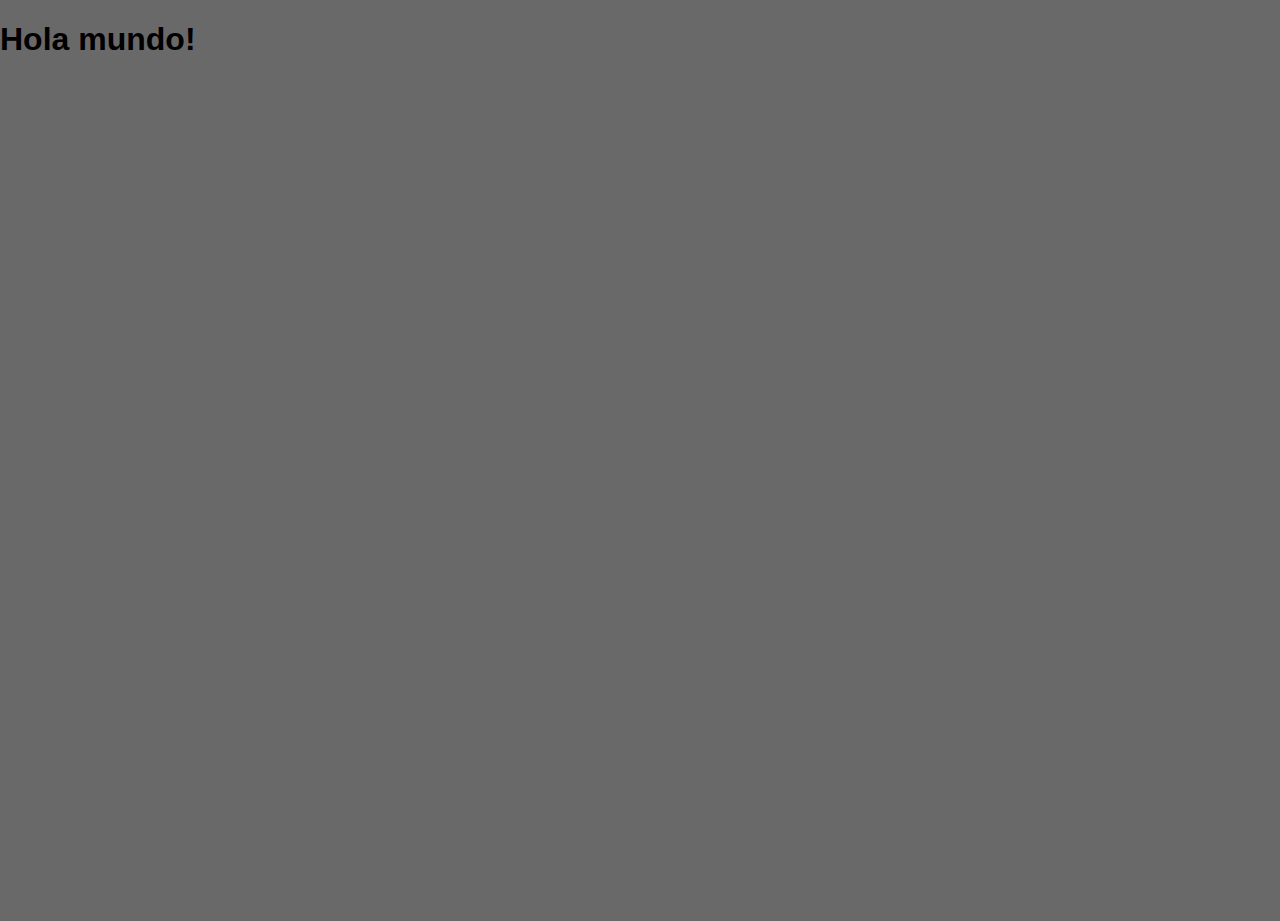
==== index.html @ 9ba608f8 "prueba de color de fondo" ====
<!DOCTYPE html>
<html lang="es">
<head>
    <meta charset="UTF-8">
    <meta name="viewport" content="width=device-width, initial-scale=1.0">
    <title>Experiencia Álterego</title>
    <link rel="shortcut icon" href="./imgs/favicon-01.png" type="image/x-icon">

    <link rel="stylesheet" href="./css/estilos.css">

</head>
<body>
    <h1>Hola mundo!</h1>
</body>
</html>
---- css/estilos.css ----
body{
    padding: 0;
    margin: 0;
    width: 100%;
    height: 100vh;
    overflow: hidden;
    background-color: dimgray;
}

h1{
    font-family: 'Franklin Gothic Medium', 'Arial Narrow', Arial, sans-serif;
}
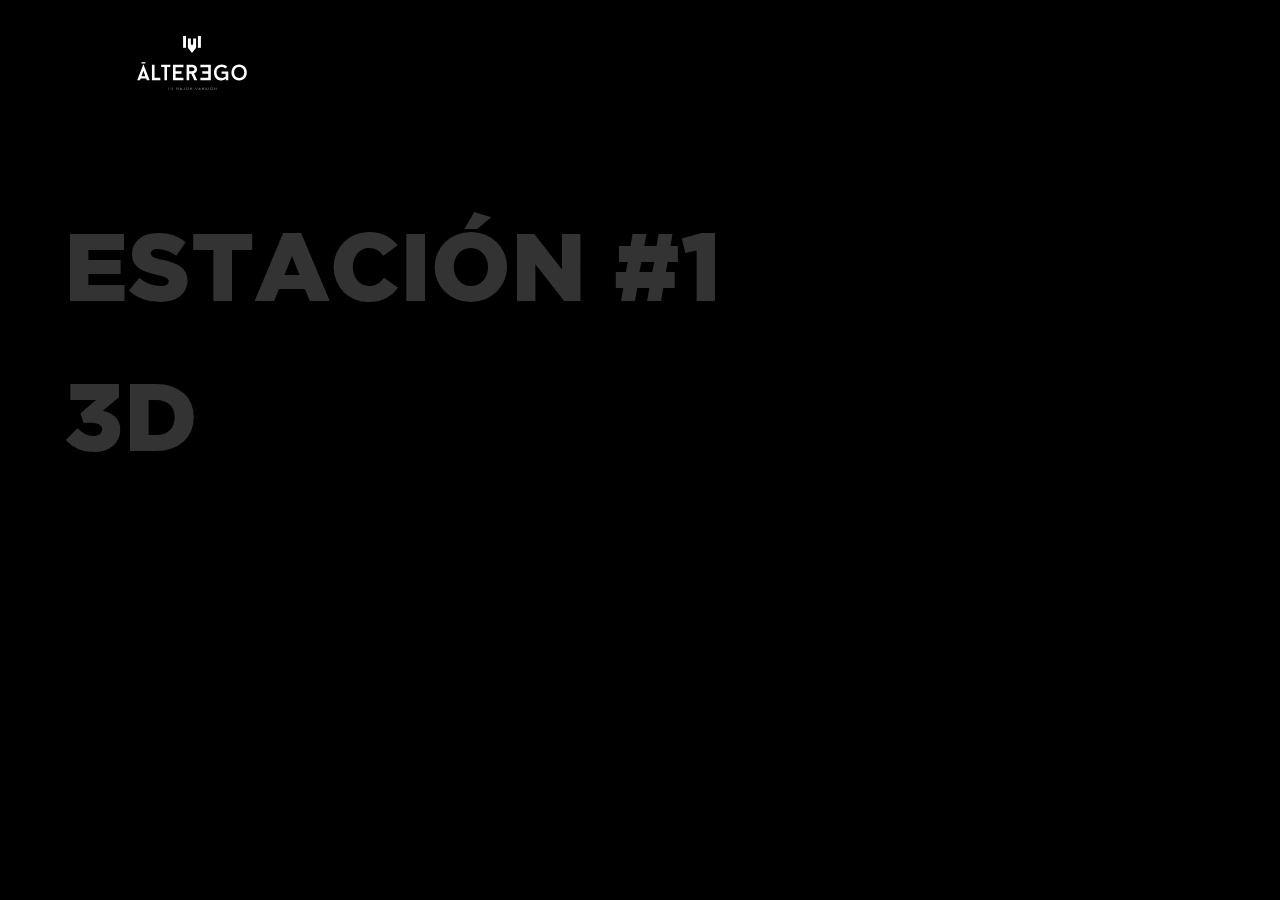
==== commit 41f6a3e3: "maqueteado separador estacion 1" ====
--- a/index.html
+++ b/index.html
@@ -1,15 +1,47 @@
 <!DOCTYPE html>
 <html lang="es">
+
 <head>
     <meta charset="UTF-8">
     <meta name="viewport" content="width=device-width, initial-scale=1.0">
     <title>Experiencia Álterego</title>
     <link rel="shortcut icon" href="./imgs/favicon-01.png" type="image/x-icon">
 
+    <link rel="stylesheet" href="./css/generalidades.css">
     <link rel="stylesheet" href="./css/estilos.css">
 
+    <script src="https://kit.fontawesome.com/635234d3c3.js" crossorigin="anonymous"></script>
+
 </head>
+
 <body>
-    <h1>Hola mundo!</h1>
+    <header>
+        <img src="./imgs/MARCA_AE-Principal.svg" alt="Isologotipo Álterego">
+        <a href="#menuhamburguesa"><i class="fas fa-bars"></i></a>
+            <!-- <img src="" alt="Icono menú hamburguesa"> -->
+    </header>
+
+
+
+
+    <aside id="menuhamburguesa" class="hidden">
+        <h1>Bienvenido!</h1>
+        <img src="" alt="perfil usuario actual">
+        <p>Lorem ipsum dolor sit amet consectetur adipisicing elit. Dignissimos beatae harum sed aliquid id nemo ab nam
+            minus soluta at rerum sint, debitis provident aperiam neque. Saepe esse vel magnam.</p>
+    </aside>
+    
+    
+    
+    
+    
+    <main>
+        <section id="estacion3d">
+            <h1 class="titulo-estacion">Estación #1 <br> 3D</h1>
+        </section>
+
+
+    </main>
 </body>
+
 </html>--- a/css/generalidades.css
+++ b/css/generalidades.css
@@ -0,0 +1,78 @@
+/*
+*****************************************************************************
+Fuentes
+*****************************************************************************
+*/
+
+@import url('https://fonts.googleapis.com/css?family=Roboto:300,400,700&display=swap');
+
+
+@font-face {
+    font-family: 'Baron_neue_regular';
+    src: url('../fonts/baron_neue/BaronNeue.otf');
+}
+
+@font-face {
+    font-family: 'Gotham-Thin';
+    src: url('../fonts/Gotham/Gotham-Thin.otf');
+}
+
+@font-face {
+    font-family: 'Gotham-Light';
+    src: url('../fonts/Gotham/Gotham-Light.otf');
+}
+
+@font-face {
+    font-family: 'Gotham-Medium';
+    src: url('../fonts/Gotham/Gotham-Medium.otf');
+}
+
+@font-face {
+    font-family: 'Gotham-Book';
+    src: url('../fonts/Gotham/Gotham-Book.otf');
+}
+
+@font-face {
+    font-family: 'Gotham-Bold';
+    src: url('../fonts/Gotham/Gotham-Bold.otf');
+}
+
+@font-face {
+    font-family: 'Gotham-Black';
+    src: url('../fonts/Gotham/Gotham-Black.ttf');
+}
+
+@font-face {
+    font-family: 'Gotham-Ultra';
+    src: url('../fonts/Gotham/Gotham-Ultra.otf');
+}
+
+
+
+/*
+*****************************************************************************
+Paleta de colores
+*****************************************************************************
+*/
+
+
+html{
+    --aecolor-negro: #000000;
+    --aecolor-gris-oscuro: #333333;
+    --aecolor-gris-intermedio: #999999;
+    --aecolor-gris-claro: #CCCCCC;
+    --aecolor-blanco: #FFFFFF;
+    --aecolor-rojo: #F2333A;
+    --aecolor-CURRENT-MAIN-COLOR: #FFFFFF;
+}
+
+
+/*
+*****************************************************************************
+Definiciones generales
+*****************************************************************************
+*/
+
+.hidden{
+    display: none;
+}
--- a/css/estilos.css
+++ b/css/estilos.css
@@ -1,12 +1,135 @@
-body{
+/* 
+Paleta de colores
+
+{
+    --aecolor-negro: #000000;
+    --aecolor-gris-oscuro: #333333;
+    --aecolor-gris-intermedio: #999999;
+    --aecolor-gris-claro: #CCCCCC;
+    --aecolor-blanco: #FFFFFF;
+    --aecolor-rojo: #F2333A;
+    --aecolor-CURRENT-MAIN-COLOR
+}
+
+son variables. Se llaman con la fución var().
+Ej: 
+background-color: var(aecolor-rojo);
+
+
+en el caso de --aecolor-CURRENT-MAIN-COLOR es una variable
+para ir actualizando a medida que se cambia de sección,
+y que todo tenga el mismo color base (principalmente para textos)
+
+*/
+
+/*
+Fonts utilizables:
+    'Baron_neue_regular'
+    'Gotham-Thin'
+    'Gotham-Light'
+    'Gotham-Medium'
+    'Gotham-Book'
+    'Gotham-Bold'
+    'Gotham-Black'
+    'Gotham-Ultra'
+    'Roboto'
+        300
+        400
+        700
+
+
+
+
+
+
+*/
+
+/*
+Iconpack - fontAwesome
+https://fontawesome.com/
+
+como usar:
+<i class="fas fa-camera"></i>
+la clase puede ser:
+- fas= para estilo "sólido"
+- fab= para marcas / brands
+
+fa-camera
+"fa" es prefijo de fontawesome. Para todos los íconos es el mismo
+"camera" es el ícono seleccionado, es lo que hay qeu cambiar
+
+
+acá se pueden encontrar todos los íconos gratuitos:
+https://fontawesome.com/icons?d=gallery&s=solid&m=free
+
+
+*/
+
+/*
+*****************************************************************************
+Definiciones generales
+*****************************************************************************
+*/
+
+
+body {
     padding: 0;
     margin: 0;
     width: 100%;
     height: 100vh;
-    overflow: hidden;
-    background-color: dimgray;
+    background-color: var(--aecolor-negro);
 }
 
-h1{
-    font-family: 'Franklin Gothic Medium', 'Arial Narrow', Arial, sans-serif;
+a {
+    text-decoration: none;
+    color: var(--aecolor-CURRENT-MAIN-COLOR);
+}
+
+main{
+    font-family: 'Gotham-Black', sans-serif !important;
+    color: var(--aecolor-gris-oscuro);
+}
+
+
+.titulo-estacion{
+    position: fixed;
+    left: 5vw;
+    font-size: 6em;
+    text-transform: uppercase;
+    line-height: 150px;
+}
+
+
+/*
+*****************************************************************************
+Header
+*****************************************************************************
+*/
+
+header {
+    height: 8vh;
+    width: 100%;
+    padding: 3vh 0;
+}
+
+header img {
+    height: 100%;
+    margin-left: 10vw;
+}
+
+header a {
+    position: absolute;
+    right: 10vw;
+}
+
+
+/*
+*****************************************************************************
+Secciones
+*****************************************************************************
+*/
+
+#estacion3d {
+    width: 100%;
+    height: 100%;
 }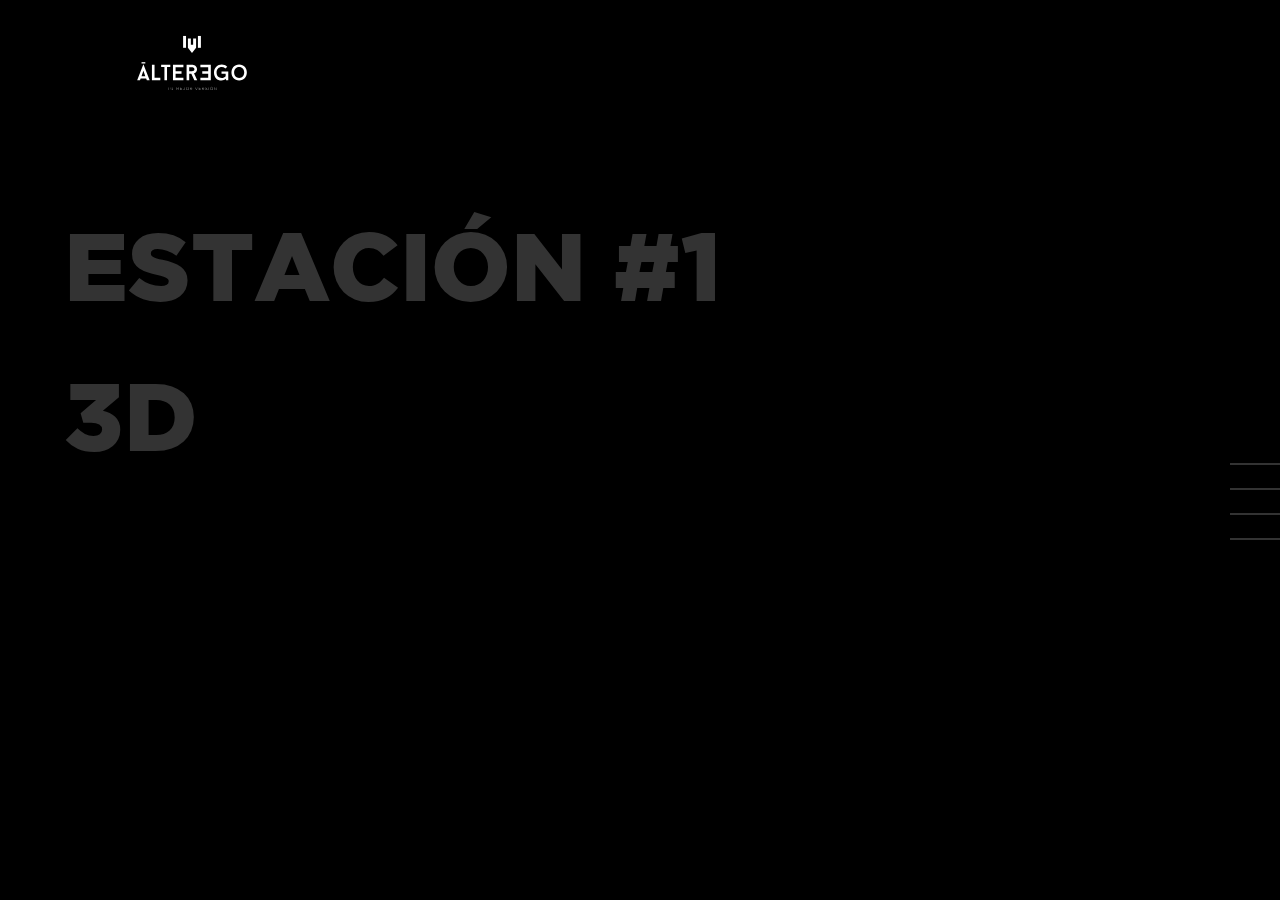
==== commit 2457561f: "jugando con la barrita lateral" ====
--- a/index.html
+++ b/index.html
@@ -18,7 +18,7 @@
     <header>
         <img src="./imgs/MARCA_AE-Principal.svg" alt="Isologotipo Álterego">
         <a href="#menuhamburguesa"><i class="fas fa-bars"></i></a>
-            <!-- <img src="" alt="Icono menú hamburguesa"> -->
+        <!-- <img src="" alt="Icono menú hamburguesa"> -->
     </header>
 
 
@@ -30,11 +30,16 @@
         <p>Lorem ipsum dolor sit amet consectetur adipisicing elit. Dignissimos beatae harum sed aliquid id nemo ab nam
             minus soluta at rerum sint, debitis provident aperiam neque. Saepe esse vel magnam.</p>
     </aside>
-    
-    
-    
-    
-    
+
+    <section id="sliderlateral">
+        <a href="#"><span></span></a>
+        <a href="#"><span></span></a>
+        <a href="#"><span></span></a>
+        <a href="#"><span></span></a>
+
+    </section>
+
+
     <main>
         <section id="estacion3d">
             <h1 class="titulo-estacion">Estación #1 <br> 3D</h1>
--- a/css/estilos.css
+++ b/css/estilos.css
@@ -85,13 +85,13 @@
     color: var(--aecolor-CURRENT-MAIN-COLOR);
 }
 
-main{
+main {
     font-family: 'Gotham-Black', sans-serif !important;
     color: var(--aecolor-gris-oscuro);
 }
 
 
-.titulo-estacion{
+.titulo-estacion {
     position: fixed;
     left: 5vw;
     font-size: 6em;
@@ -125,6 +125,46 @@
 
 /*
 *****************************************************************************
+barrita lateral
+*****************************************************************************
+*/
+#sliderlateral {
+    position: fixed;
+    right: 0;
+    top: 50%;
+    width: 100px;
+    height: 10px;
+    text-align: right;
+}
+
+#sliderlateral a{
+    display: block;
+    //height: 50px;
+    width: 100%;
+    text-align: right;   
+    line-height: 25px;
+}
+
+
+#sliderlateral span {
+    transition-duration: 0.3s;
+    display: inline-block;
+    width: 50%;
+    height: 2px;
+    background-color: var(--aecolor-gris-oscuro);
+    vertical-align: middle;
+
+}
+
+#sliderlateral a:hover span {
+    transition-duration: 0.3s;
+    width: 100%;
+    background-color: var(--aecolor-rojo);
+
+}
+
+/*
+*****************************************************************************
 Secciones
 *****************************************************************************
 */
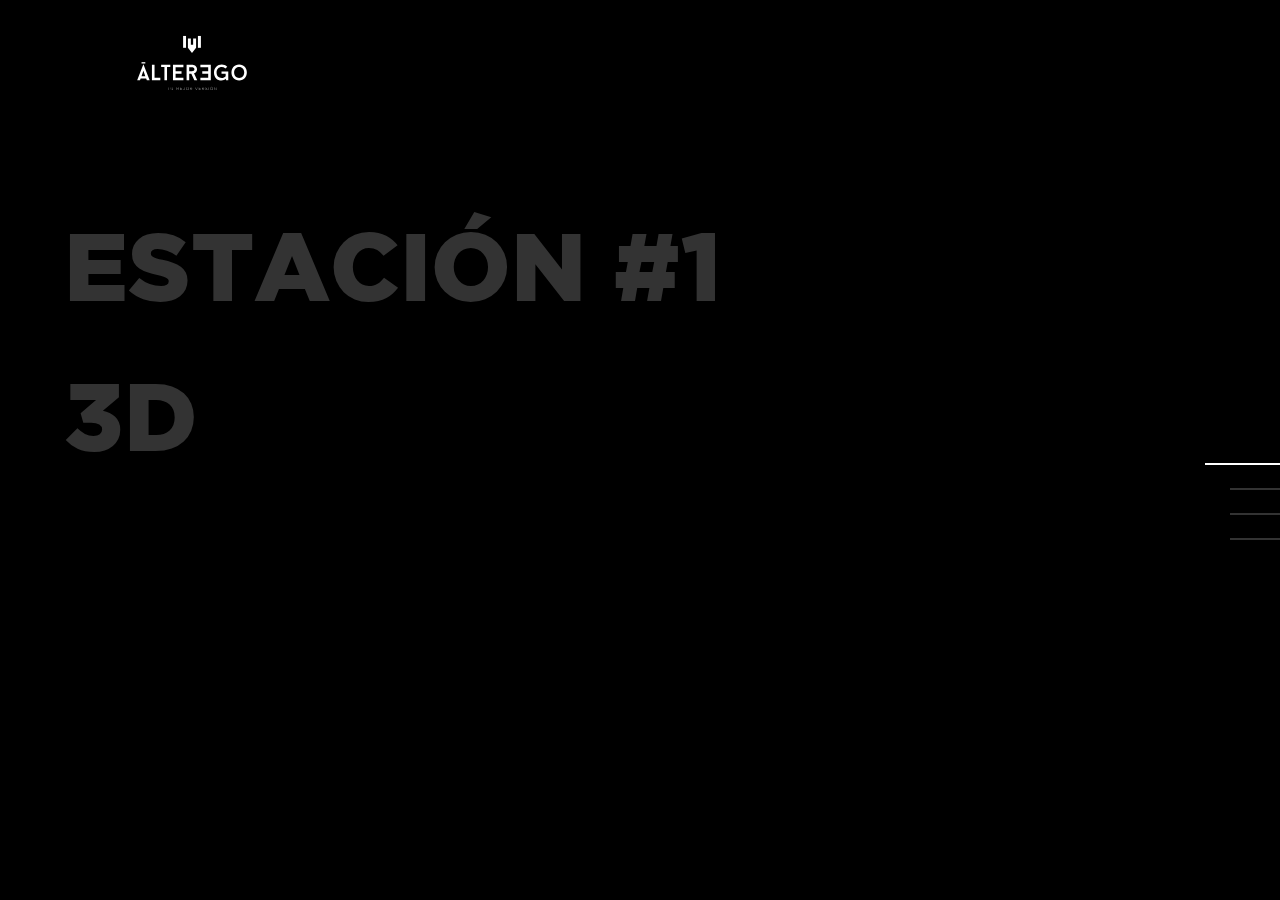
==== commit 78089bf0: "indicador de estado activo" ====
--- a/index.html
+++ b/index.html
@@ -32,7 +32,7 @@
     </aside>
 
     <section id="sliderlateral">
-        <a href="#"><span></span></a>
+        <a href="#" class="active"><span></span></a>
         <a href="#"><span></span></a>
         <a href="#"><span></span></a>
         <a href="#"><span></span></a>
--- a/css/estilos.css
+++ b/css/estilos.css
@@ -139,7 +139,7 @@
 
 #sliderlateral a{
     display: block;
-    //height: 50px;
+    /*height: 50px;*/
     width: 100%;
     text-align: right;   
     line-height: 25px;
@@ -163,6 +163,11 @@
 
 }
 
+#sliderlateral .active span{
+    background-color: var(--aecolor-CURRENT-MAIN-COLOR);
+    width: 75%;
+}
+
 /*
 *****************************************************************************
 Secciones
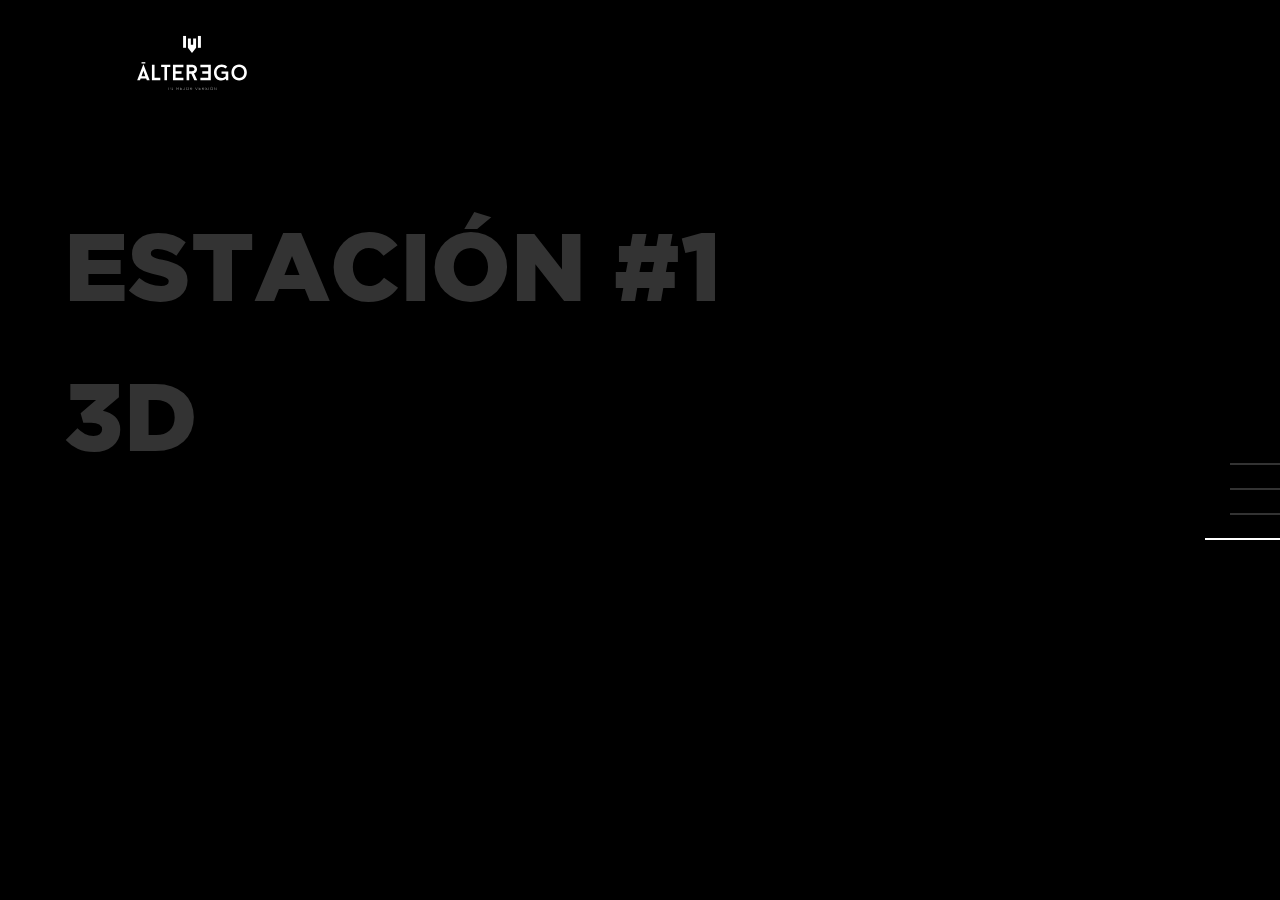
==== commit bbb7b234: "indicador de estación en el indicador lateral" ====
--- a/index.html
+++ b/index.html
@@ -32,10 +32,18 @@
     </aside>
 
     <section id="sliderlateral">
-        <a href="#" class="active"><span></span></a>
-        <a href="#"><span></span></a>
-        <a href="#"><span></span></a>
-        <a href="#"><span></span></a>
+        <a href="#"><span></span>
+            <p>Estación</p>
+        </a>
+        <a href="#"><span></span>
+            <p>Estación</p>
+        </a>
+        <a href="#"><span></span>
+            <p>Estación </p>
+        </a>
+        <a href="#" class="active"><span></span>
+            <p>Estación 3D</p>
+        </a>
 
     </section>
 
--- a/css/generalidades.css
+++ b/css/generalidades.css
@@ -76,3 +76,7 @@
 .hidden{
     display: none;
 }
+
+p, a{
+    font-family: 'Roboto', sans-serif;
+}
--- a/css/estilos.css
+++ b/css/estilos.css
@@ -137,11 +137,11 @@
     text-align: right;
 }
 
-#sliderlateral a{
+#sliderlateral a {
     display: block;
     /*height: 50px;*/
     width: 100%;
-    text-align: right;   
+    text-align: right;
     line-height: 25px;
 }
 
@@ -160,10 +160,34 @@
     transition-duration: 0.3s;
     width: 100%;
     background-color: var(--aecolor-rojo);
-
-}
-
-#sliderlateral .active span{
+}
+
+#sliderlateral a p {
+    /*transition-duration: 0.3s;*/
+    display: none;
+    text-align: left;
+    margin-top: 0;
+    padding-top: 0;
+    line-height: auto;
+    color: var(--aecolor-CURRENT-MAIN-COLOR);
+    /*
+No funciona
+
+    -webkit-animation: fadeOutToNone 5.5s ease-out;
+    -moz-animation: fadeOutToNone 5.5s ease-out;
+    -o-animation: fadeOutToNone 5.5s ease-out;
+    animation: fadeOutToNone 5.5s ease-out;*/
+}
+
+#sliderlateral .active:hover p {
+    display: block;
+    -webkit-animation: fadeInFromNone 0.5s ease-out;
+    -moz-animation: fadeInFromNone 0.5s ease-out;
+    -o-animation: fadeInFromNone 0.5s ease-out;
+    animation: fadeInFromNone 0.5s ease-out;
+}
+
+#sliderlateral .active span {
     background-color: var(--aecolor-CURRENT-MAIN-COLOR);
     width: 75%;
 }
@@ -177,4 +201,153 @@
 #estacion3d {
     width: 100%;
     height: 100%;
-}+}
+
+
+
+
+/*
+*****************************************************************************
+Keyframing animations
+*****************************************************************************
+*/
+
+@-webkit-keyframes fadeInFromNone {
+    0% {
+        display: none;
+        opacity: 0;
+    }
+
+    1% {
+        display: block;
+        opacity: 0;
+    }
+
+    100% {
+        display: block;
+        opacity: 1;
+    }
+}
+
+@-moz-keyframes fadeInFromNone {
+    0% {
+        display: none;
+        opacity: 0;
+    }
+
+    1% {
+        display: block;
+        opacity: 0;
+    }
+
+    100% {
+        display: block;
+        opacity: 1;
+    }
+}
+
+@-o-keyframes fadeInFromNone {
+    0% {
+        display: none;
+        opacity: 0;
+    }
+
+    1% {
+        display: block;
+        opacity: 0;
+    }
+
+    100% {
+        display: block;
+        opacity: 1;
+    }
+}
+
+@keyframes fadeInFromNone {
+    0% {
+        display: none;
+        opacity: 0;
+    }
+
+    1% {
+        display: block;
+        opacity: 0;
+    }
+
+    100% {
+        display: block;
+        opacity: 1;
+    }
+}
+
+/************************************************************************************************************/
+/*
+No funciona
+
+@-webkit-keyframes fadeOutToNone {
+    0% {
+        display: block;
+        opacity: 1;
+    }
+
+    99% {
+        display: block;
+        opacity: 0;
+    }
+
+    100% {
+        display: none;
+        opacity: 0;
+    }
+}
+
+@-moz-keyframes fadeOutToNone {
+    0% {
+        display: block;
+        opacity: 1;
+    }
+
+    99% {
+        display: block;
+        opacity: 0;
+    }
+
+    100% {
+        display: none;
+        opacity: 0;
+    }
+}
+
+@-o-keyframes fadeOutToNone {
+    0% {
+        display: block;
+        opacity: 1;
+    }
+
+    99% {
+        display: block;
+        opacity: 0;
+    }
+
+    100% {
+        display: none;
+        opacity: 0;
+    }
+}
+
+@keyframes fadeOutToNone {
+    0% {
+        display: block;
+        opacity: 1;
+    }
+
+    99% {
+        display: block;
+        opacity: 0;
+    }
+
+    100% {
+        display: none;
+        opacity: 0;
+    }
+}*/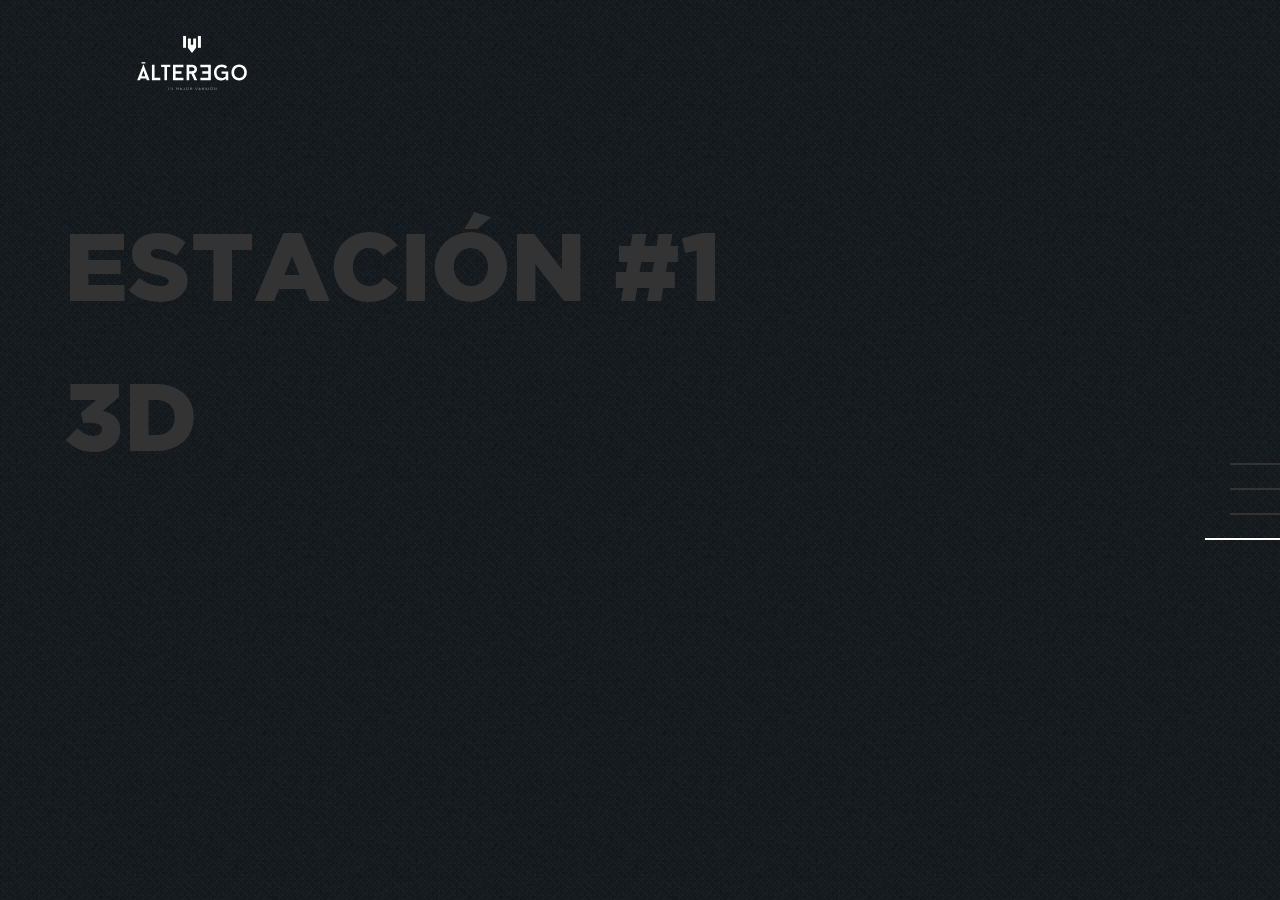
==== commit 3e879b46: "animación de grain" ====
--- a/index.html
+++ b/index.html
@@ -7,54 +7,63 @@
     <title>Experiencia Álterego</title>
     <link rel="shortcut icon" href="./imgs/favicon-01.png" type="image/x-icon">
 
+    <link rel="stylesheet" href="./css/keyframing.css">
     <link rel="stylesheet" href="./css/generalidades.css">
     <link rel="stylesheet" href="./css/estilos.css">
+
 
     <script src="https://kit.fontawesome.com/635234d3c3.js" crossorigin="anonymous"></script>
 
 </head>
 
 <body>
-    <header>
-        <img src="./imgs/MARCA_AE-Principal.svg" alt="Isologotipo Álterego">
-        <a href="#menuhamburguesa"><i class="fas fa-bars"></i></a>
-        <!-- <img src="" alt="Icono menú hamburguesa"> -->
-    </header>
+    <div id="backgroundSupport">
+        <header>
+            <img src="./imgs/MARCA_AE-Principal.svg" alt="Isologotipo Álterego">
+            <a href="#menuhamburguesa"><i class="fas fa-bars"></i></a>
+            <!-- <img src="" alt="Icono menú hamburguesa"> -->
+        </header>
 
 
 
 
-    <aside id="menuhamburguesa" class="hidden">
-        <h1>Bienvenido!</h1>
-        <img src="" alt="perfil usuario actual">
-        <p>Lorem ipsum dolor sit amet consectetur adipisicing elit. Dignissimos beatae harum sed aliquid id nemo ab nam
-            minus soluta at rerum sint, debitis provident aperiam neque. Saepe esse vel magnam.</p>
-    </aside>
+        <aside id="menuhamburguesa" class="hidden">
+            <h1>Bienvenido!</h1>
+            <img src="" alt="perfil usuario actual">
+            <p>Lorem ipsum dolor sit amet consectetur adipisicing elit. Dignissimos beatae harum sed aliquid id nemo ab
+                nam
+                minus soluta at rerum sint, debitis provident aperiam neque. Saepe esse vel magnam.</p>
+        </aside>
 
-    <section id="sliderlateral">
-        <a href="#"><span></span>
-            <p>Estación</p>
-        </a>
-        <a href="#"><span></span>
-            <p>Estación</p>
-        </a>
-        <a href="#"><span></span>
-            <p>Estación </p>
-        </a>
-        <a href="#" class="active"><span></span>
-            <p>Estación 3D</p>
-        </a>
-
-    </section>
-
-
-    <main>
-        <section id="estacion3d">
-            <h1 class="titulo-estacion">Estación #1 <br> 3D</h1>
+        <section id="sliderlateral">
+            <a href="#"><span></span>
+                <p>Estación</p>
+            </a>
+            <a href="#"><span></span>
+                <p>Estación</p>
+            </a>
+            <a href="#"><span></span>
+                <p>Estación </p>
+            </a>
+            <a href="#" class="active"><span></span>
+                <p>Estación 3D</p>
+            </a>
         </section>
 
 
-    </main>
+        <main>
+            <section id="estacion3d">
+                <h1 class="titulo-estacion">Estación #1 <br> 3D</h1>
+            </section>
+
+            <section id="estacionmotion" class="hidden">
+                <h1 class="titulo-estacion">Estación #2 <br> Motion Gráphics</h1>
+            </section>
+
+
+
+        </main>
+    </div>
 </body>
 
 </html>--- a/css/keyframing.css
+++ b/css/keyframing.css
@@ -0,0 +1,88 @@
+
+/*
+*****************************************************************************
+Keyframing animations
+*****************************************************************************
+*/
+
+@-webkit-keyframes fadeInFromNone {
+    0% {
+        display: none;
+        opacity: 0;
+    }
+
+    1% {
+        display: block;
+        opacity: 0;
+    }
+
+    100% {
+        display: block;
+        opacity: 1;
+    }
+}
+
+@-moz-keyframes fadeInFromNone {
+    0% {
+        display: none;
+        opacity: 0;
+    }
+
+    1% {
+        display: block;
+        opacity: 0;
+    }
+
+    100% {
+        display: block;
+        opacity: 1;
+    }
+}
+
+@-o-keyframes fadeInFromNone {
+    0% {
+        display: none;
+        opacity: 0;
+    }
+
+    1% {
+        display: block;
+        opacity: 0;
+    }
+
+    100% {
+        display: block;
+        opacity: 1;
+    }
+}
+
+@keyframes fadeInFromNone {
+    0% {
+        display: none;
+        opacity: 0;
+    }
+
+    1% {
+        display: block;
+        opacity: 0;
+    }
+
+    100% {
+        display: block;
+        opacity: 1;
+    }
+}
+
+
+@keyframes grainMovement {
+    0%, 100% { transform:translate(0, 0) }
+    10% { transform:translate(-5%, -10%) }
+    20% { transform:translate(-15%, 5%) }
+    30% { transform:translate(7%, -25%) }
+    40% { transform:translate(-5%, 25%) }
+    50% { transform:translate(-15%, 10%) }
+    60% { transform:translate(15%, 0%) }
+    70% { transform:translate(0%, 15%) }
+    80% { transform:translate(3%, 35%) }
+    90% { transform:translate(-10%, 10%) }
+  }--- a/css/generalidades.css
+++ b/css/generalidades.css
@@ -56,7 +56,7 @@
 */
 
 
-html{
+html {
     --aecolor-negro: #000000;
     --aecolor-gris-oscuro: #333333;
     --aecolor-gris-intermedio: #999999;
@@ -73,10 +73,53 @@
 *****************************************************************************
 */
 
-.hidden{
+.hidden {
     display: none;
 }
 
-p, a{
+p,
+a {
     font-family: 'Roboto', sans-serif;
 }
+
+body {
+    position: relative;
+    padding: 0;
+    margin: 0;
+    width: 100%;
+    height: 100vh;
+    background-color: var(--aecolor-negro);
+}
+
+#backgroundSupport {
+    margin: 0;
+    padding: 0;
+    background-image: url(../imgs/noisy_net/noisy_net_@2X.png);
+    height: 300%;
+    width: 300%;
+    background-color: transparent;
+    mix-blend-mode: screen;
+    position: fixed;
+
+    animation: grainMovement 8s steps(10) infinite;
+
+    /*
+    opacity: 0.3;
+    */
+}
+
+a {
+    text-decoration: none;
+    color: var(--aecolor-CURRENT-MAIN-COLOR);
+}
+
+main {
+    font-family: 'Gotham-Black', sans-serif !important;
+    color: var(--aecolor-gris-oscuro);
+}
+
+
+
+
+
+
--- a/css/estilos.css
+++ b/css/estilos.css
@@ -70,26 +70,6 @@
 Definiciones generales
 *****************************************************************************
 */
-
-
-body {
-    padding: 0;
-    margin: 0;
-    width: 100%;
-    height: 100vh;
-    background-color: var(--aecolor-negro);
-}
-
-a {
-    text-decoration: none;
-    color: var(--aecolor-CURRENT-MAIN-COLOR);
-}
-
-main {
-    font-family: 'Gotham-Black', sans-serif !important;
-    color: var(--aecolor-gris-oscuro);
-}
-
 
 .titulo-estacion {
     position: fixed;
@@ -201,153 +181,4 @@
 #estacion3d {
     width: 100%;
     height: 100%;
-}
-
-
-
-
-/*
-*****************************************************************************
-Keyframing animations
-*****************************************************************************
-*/
-
-@-webkit-keyframes fadeInFromNone {
-    0% {
-        display: none;
-        opacity: 0;
-    }
-
-    1% {
-        display: block;
-        opacity: 0;
-    }
-
-    100% {
-        display: block;
-        opacity: 1;
-    }
-}
-
-@-moz-keyframes fadeInFromNone {
-    0% {
-        display: none;
-        opacity: 0;
-    }
-
-    1% {
-        display: block;
-        opacity: 0;
-    }
-
-    100% {
-        display: block;
-        opacity: 1;
-    }
-}
-
-@-o-keyframes fadeInFromNone {
-    0% {
-        display: none;
-        opacity: 0;
-    }
-
-    1% {
-        display: block;
-        opacity: 0;
-    }
-
-    100% {
-        display: block;
-        opacity: 1;
-    }
-}
-
-@keyframes fadeInFromNone {
-    0% {
-        display: none;
-        opacity: 0;
-    }
-
-    1% {
-        display: block;
-        opacity: 0;
-    }
-
-    100% {
-        display: block;
-        opacity: 1;
-    }
-}
-
-/************************************************************************************************************/
-/*
-No funciona
-
-@-webkit-keyframes fadeOutToNone {
-    0% {
-        display: block;
-        opacity: 1;
-    }
-
-    99% {
-        display: block;
-        opacity: 0;
-    }
-
-    100% {
-        display: none;
-        opacity: 0;
-    }
-}
-
-@-moz-keyframes fadeOutToNone {
-    0% {
-        display: block;
-        opacity: 1;
-    }
-
-    99% {
-        display: block;
-        opacity: 0;
-    }
-
-    100% {
-        display: none;
-        opacity: 0;
-    }
-}
-
-@-o-keyframes fadeOutToNone {
-    0% {
-        display: block;
-        opacity: 1;
-    }
-
-    99% {
-        display: block;
-        opacity: 0;
-    }
-
-    100% {
-        display: none;
-        opacity: 0;
-    }
-}
-
-@keyframes fadeOutToNone {
-    0% {
-        display: block;
-        opacity: 1;
-    }
-
-    99% {
-        display: block;
-        opacity: 0;
-    }
-
-    100% {
-        display: none;
-        opacity: 0;
-    }
-}*/+}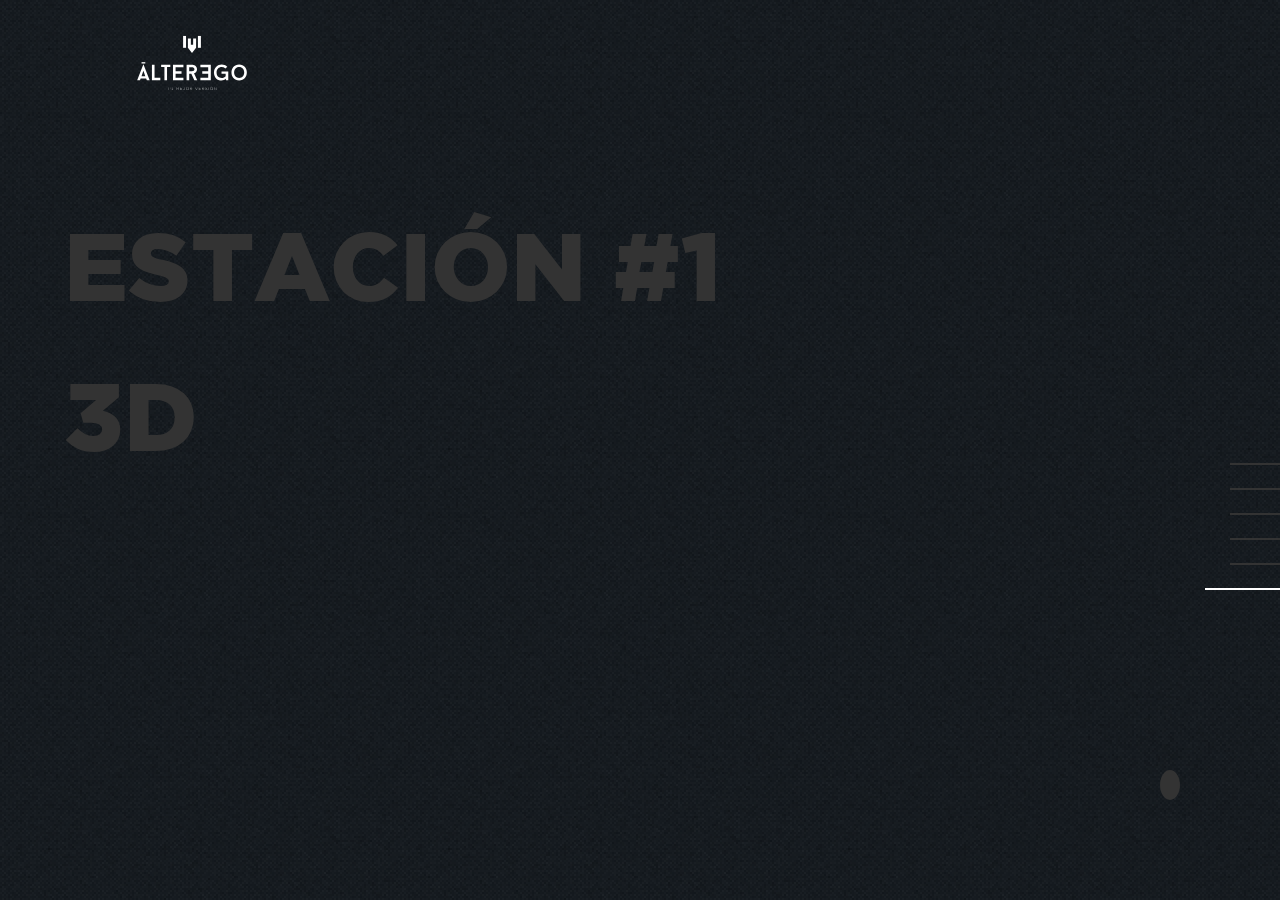
==== commit 7ef32103: "trabajando sobre la iteración de secciones" ====
--- a/index.html
+++ b/index.html
@@ -18,52 +18,73 @@
 
 <body>
     <div id="backgroundSupport">
-        <header>
-            <img src="./imgs/MARCA_AE-Principal.svg" alt="Isologotipo Álterego">
-            <a href="#menuhamburguesa"><i class="fas fa-bars"></i></a>
-            <!-- <img src="" alt="Icono menú hamburguesa"> -->
-        </header>
+    </div>
+    <header>
+        <img src="./imgs/MARCA_AE-Principal.svg" alt="Isologotipo Álterego">
+        <a href="#menuhamburguesa"><i class="fas fa-bars"></i></a>
+        <!-- <img src="" alt="Icono menú hamburguesa"> -->
+    </header>
 
 
 
 
-        <aside id="menuhamburguesa" class="hidden">
-            <h1>Bienvenido!</h1>
-            <img src="" alt="perfil usuario actual">
-            <p>Lorem ipsum dolor sit amet consectetur adipisicing elit. Dignissimos beatae harum sed aliquid id nemo ab
-                nam
-                minus soluta at rerum sint, debitis provident aperiam neque. Saepe esse vel magnam.</p>
-        </aside>
+    <aside id="menuhamburguesa" class="hidden">
+        <h1>Bienvenido!</h1>
+        <img src="" alt="perfil usuario actual">
+        <p>Lorem ipsum dolor sit amet consectetur adipisicing elit. Dignissimos beatae harum sed aliquid id nemo ab
+            nam
+            minus soluta at rerum sint, debitis provident aperiam neque. Saepe esse vel magnam.</p>
+    </aside>
 
-        <section id="sliderlateral">
-            <a href="#"><span></span>
-                <p>Estación</p>
-            </a>
-            <a href="#"><span></span>
-                <p>Estación</p>
-            </a>
-            <a href="#"><span></span>
-                <p>Estación </p>
-            </a>
-            <a href="#" class="active"><span></span>
-                <p>Estación 3D</p>
-            </a>
+    <section id="sliderlateral">
+        <a href="#" id="indicadorEstacionManifiesto"><span></span>
+            <p>Estación #6 <br>Manifiesto y Reel</p>
+        </a>
+        <a href="#" id="indicadorEstacionCampana"><span></span>
+            <p>Estación #5 <br>Campaña<br>Publicitaria</p>
+        </a>
+        <a href="#" id="indicadorEstacionWeb"><span></span>
+            <p>Estación #4 <br>Webs, Aplicaciones<br>y Juegos</p>
+        </a>
+        <a href="#" id="indicadorEstacionDiseno"><span></span>
+            <p>Estación #3 <br>Diseño<br>e Ilustración</p>
+        </a>
+        <a href="#" id="indicadorEstacionPostprod"><span></span>
+            <p>Estación #2 <br>Postproducción y Motion</p>
+        </a>
+        <a href="#" class="active" id="indicadorEstacion3d"><span></span>
+            <p>Estación #1<br>3D</p>
+        </a>
+    </section>
+
+
+    <main>
+        <section id="estacion3d" class="estacion">
+            <h1 class="titulo-estacion">Estación #1 <br> 3D</h1>
+            <a href=""><i class="fas fa-chevron-right"></i></a>
+        </section>
+        <section id="estacionPostprod" class="hidden estacion">
+            <h1 class="titulo-estacion">Estación #2 <br>Postproducción<br>y Motion Gráphics</h1>
+        </section>
+        <section id="estacionDiseno" class="hidden estacion">
+            <h1 class="titulo-estacion">Estación #3 <br>Diseño<br>e Ilustración</h1>
+        </section>
+        <section id="estacionWeb" class="hidden estacion">
+            <h1 class="titulo-estacion">Estación #4 <br>Webs, Aplicaciones<br>y Juegos</h1>
+        </section>
+        <section id="estacionCampana" class="hidden estacion">
+            <h1 class="titulo-estacion">Estación #5 <br>Campaña<br>Publicitaria</h1>
+        </section>
+        <section id="estacionManifiesto" class="hidden estacion">
+            <h1 class="titulo-estacion">Estación #6 <br>Manifiesto y Reel</h1>
         </section>
 
 
-        <main>
-            <section id="estacion3d">
-                <h1 class="titulo-estacion">Estación #1 <br> 3D</h1>
-            </section>
 
-            <section id="estacionmotion" class="hidden">
-                <h1 class="titulo-estacion">Estación #2 <br> Motion Gráphics</h1>
-            </section>
+    </main>
 
+<script src="js/codigo.js"></script>
 
-
-        </main>
-    </div>
 </body>
 
 </html>--- a/css/keyframing.css
+++ b/css/keyframing.css
@@ -1,8 +1,12 @@
-
 /*
 *****************************************************************************
 Keyframing animations
 *****************************************************************************
+*/
+
+
+/*
+Animación de barritas laterales
 */
 
 @-webkit-keyframes fadeInFromNone {
@@ -74,15 +78,74 @@
 }
 
 
+/*
+Animación Textura fondo
+*/
+
+
 @keyframes grainMovement {
-    0%, 100% { transform:translate(0, 0) }
-    10% { transform:translate(-5%, -10%) }
-    20% { transform:translate(-15%, 5%) }
-    30% { transform:translate(7%, -25%) }
-    40% { transform:translate(-5%, 25%) }
-    50% { transform:translate(-15%, 10%) }
-    60% { transform:translate(15%, 0%) }
-    70% { transform:translate(0%, 15%) }
-    80% { transform:translate(3%, 35%) }
-    90% { transform:translate(-10%, 10%) }
-  }+
+    0%,
+    100% {
+        transform: translate(0, 0)
+    }
+
+    10% {
+        transform: translate(-5%, -10%)
+    }
+
+    20% {
+        transform: translate(-15%, 5%)
+    }
+
+    30% {
+        transform: translate(7%, -25%)
+    }
+
+    40% {
+        transform: translate(-5%, 25%)
+    }
+
+    50% {
+        transform: translate(-15%, 10%)
+    }
+
+    60% {
+        transform: translate(15%, 0%)
+    }
+
+    70% {
+        transform: translate(0%, 15%)
+    }
+
+    80% {
+        transform: translate(3%, 35%)
+    }
+
+    90% {
+        transform: translate(-10%, 10%)
+    }
+}
+
+
+
+/*
+Animación botón next
+*/
+
+@keyframes pulse {
+    0% {
+        transform: scale(0.95);
+        box-shadow: 0 0 0 0 rgba(255, 255, 255, 0.7);
+    }
+
+    70% {
+        transform: scale(1);
+        box-shadow: 0 0 0 10px rgba(255, 255, 255, 0);
+    }
+
+    100% {
+        transform: scale(0.95);
+        box-shadow: 0 0 0 0 rgba(255, 255, 255, 0);
+    }
+}--- a/css/generalidades.css
+++ b/css/generalidades.css
@@ -95,13 +95,15 @@
     margin: 0;
     padding: 0;
     background-image: url(../imgs/noisy_net/noisy_net_@2X.png);
+    background-repeat: repeat-x repeat-y;
     height: 300%;
     width: 300%;
     background-color: transparent;
     mix-blend-mode: screen;
     position: fixed;
-
-    animation: grainMovement 8s steps(10) infinite;
+    left: -50%;
+    top: -100%;
+    animation: grainMovement 15s steps(10) infinite;
 
     /*
     opacity: 0.3;
--- a/css/estilos.css
+++ b/css/estilos.css
@@ -178,7 +178,27 @@
 *****************************************************************************
 */
 
-#estacion3d {
+.estacion {
     width: 100%;
     height: 100%;
+}
+
+.estacion a{
+    /*width: 10px;*/
+    height: 10px;
+    position: fixed;
+    bottom: 100px;
+    right: 100px;
+    background-color: var(--aecolor-gris-oscuro);
+    padding: 10px;
+    border-radius: 50%;
+    box-shadow: 0 0 0 0 rgba(255, 255, 255, 1);
+    transform: scale(1);
+	animation: pulse 2s infinite;
+}
+
+.estacion a i{
+    position: relative;
+    bottom: 40%;
+    left: 20%;
 }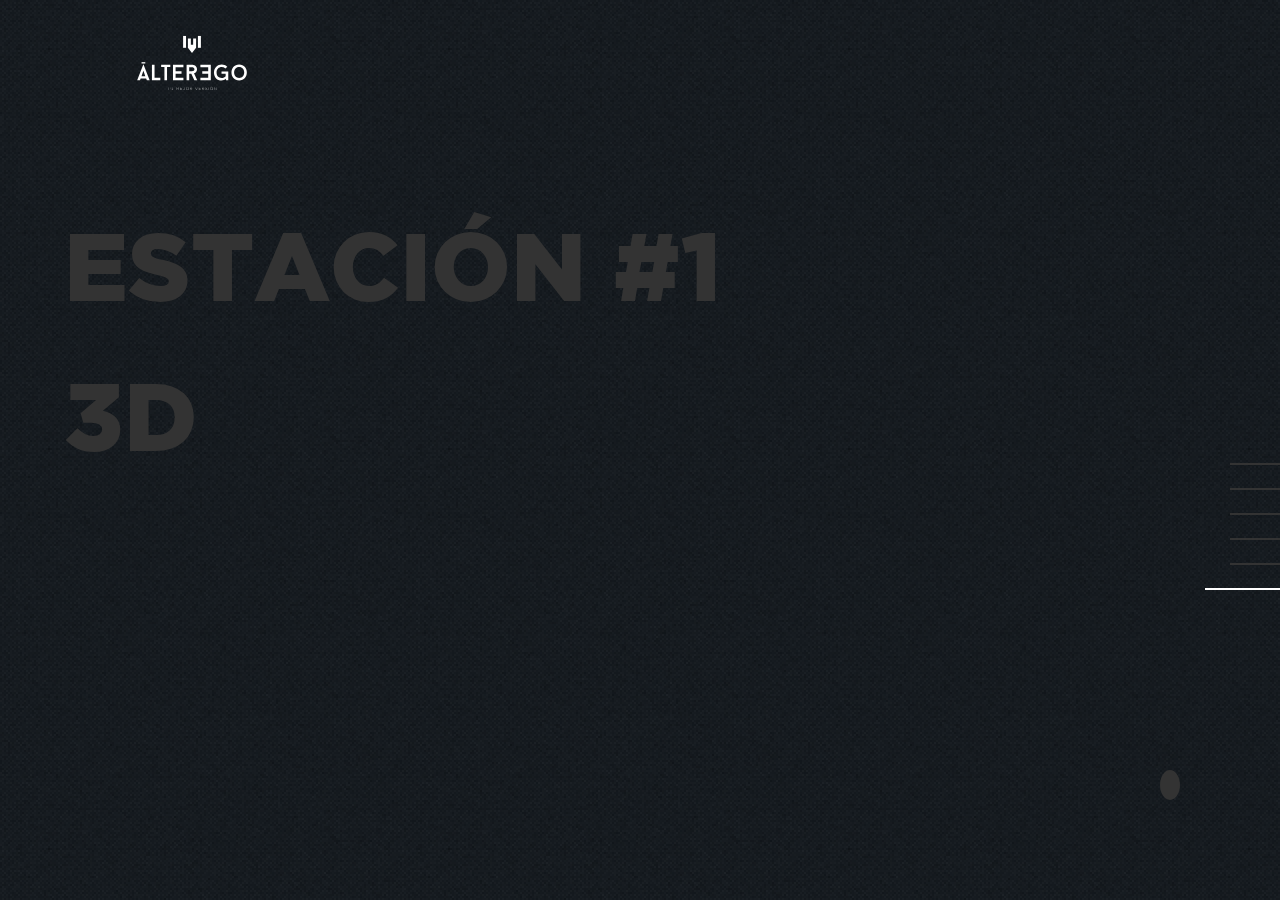
==== commit 8fef908a: "trabajando sobre alternar estaciones" ====
--- a/index.html
+++ b/index.html
@@ -16,7 +16,7 @@
 
 </head>
 
-<body>
+<body id="body" class="BackgroundAecolorNegro">
     <div id="backgroundSupport">
     </div>
     <header>
@@ -61,22 +61,27 @@
     <main>
         <section id="estacion3d" class="estacion">
             <h1 class="titulo-estacion">Estación #1 <br> 3D</h1>
-            <a href=""><i class="fas fa-chevron-right"></i></a>
+            <a href="#" id="next-titulo-estacion-3d"><i class="fas fa-chevron-right"></i></a>
         </section>
         <section id="estacionPostprod" class="hidden estacion">
             <h1 class="titulo-estacion">Estación #2 <br>Postproducción<br>y Motion Gráphics</h1>
+            <a href="#"><i class="fas fa-chevron-right"></i></a>
         </section>
         <section id="estacionDiseno" class="hidden estacion">
             <h1 class="titulo-estacion">Estación #3 <br>Diseño<br>e Ilustración</h1>
+            <a href="#"><i class="fas fa-chevron-right"></i></a>
         </section>
         <section id="estacionWeb" class="hidden estacion">
             <h1 class="titulo-estacion">Estación #4 <br>Webs, Aplicaciones<br>y Juegos</h1>
+            <a href="#"><i class="fas fa-chevron-right"></i></a>
         </section>
         <section id="estacionCampana" class="hidden estacion">
             <h1 class="titulo-estacion">Estación #5 <br>Campaña<br>Publicitaria</h1>
+            <a href="#"><i class="fas fa-chevron-right"></i></a>
         </section>
         <section id="estacionManifiesto" class="hidden estacion">
             <h1 class="titulo-estacion">Estación #6 <br>Manifiesto y Reel</h1>
+            <a href="#"><i class="fas fa-chevron-right"></i></a>
         </section>
 
 
--- a/css/generalidades.css
+++ b/css/generalidades.css
@@ -66,6 +66,25 @@
     --aecolor-CURRENT-MAIN-COLOR: #FFFFFF;
 }
 
+.BackgroundAecolorNegro{
+    background-color: var(--aecolor-negro);
+}
+.BackgroundAecolorGrisOscuro{
+    background-color: var(--aecolor-gris-oscuro);
+}
+.BackgroundAecolorGrisIntermedio{
+    background-color: var(--aecolor-gris-intermedio);
+}
+.BackgroundAecolorGrisIntermedio{
+    background-color: var(--aecolor-gris-claro);
+}
+.BackgroundAecolorBlanco{
+    background-color: var(--aecolor-blanco);
+}
+.BackgroundAecolorRojo{
+    background-color: var(--aecolor-rojo);
+}
+
 
 /*
 *****************************************************************************
@@ -88,14 +107,13 @@
     margin: 0;
     width: 100%;
     height: 100vh;
-    background-color: var(--aecolor-negro);
 }
 
 #backgroundSupport {
     margin: 0;
     padding: 0;
     background-image: url(../imgs/noisy_net/noisy_net_@2X.png);
-    background-repeat: repeat-x repeat-y;
+    /*background-repeat: repeat-x repeat-y;*/
     height: 300%;
     width: 300%;
     background-color: transparent;
@@ -103,7 +121,8 @@
     position: fixed;
     left: -50%;
     top: -100%;
-    animation: grainMovement 15s steps(10) infinite;
+    z-index: -50;
+    animation: grainMovement 10s steps(10) infinite;
 
     /*
     opacity: 0.3;
